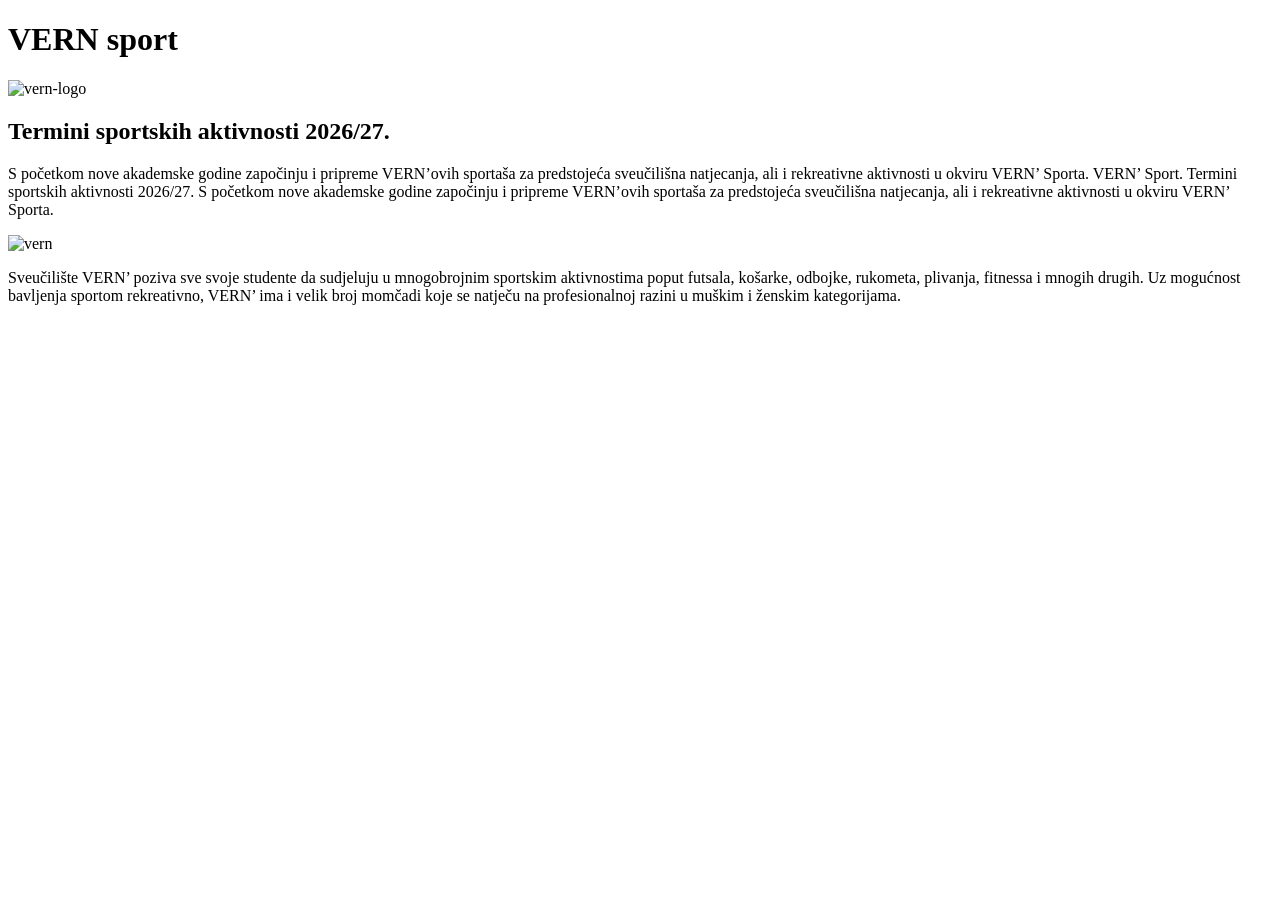
==== vjezba1.html @ 8e4ecfc6 "Add files via upload" ====
<!DOCTYPE HTML>
<html lang="hr">
	<head>
		<title>Vjezba 1_2</title>
		<meta http-equiv="content-type" content="text/html; charset=UTF-8">
		<meta name="description" content="prvi zadatak za vjezbu">
		<meta name="keywords" content="vjezba, meta, podaci">
		<meta name="author" content="Ada Tikvan">
		<meta name="viewport" content="width=device-width, initial-scale=1">
		
	</head>
	<body>
		<h1>VERN sport</h1>
		<img src="https://vern.hr/wp-content/themes/vern/assets/images/vern-polozeni-logo.svg"  alt="vern-logo">
		<h2>Termini sportskih aktivnosti 2026/27.</h2>
		<p>S početkom nove akademske godine započinju i pripreme VERN’ovih sportaša za predstojeća sveučilišna natjecanja, ali i rekreativne aktivnosti u okviru VERN’ Sporta.
			VERN’ Sport. Termini sportskih aktivnosti 2026/27. S početkom nove akademske godine započinju i pripreme VERN’ovih sportaša za predstojeća sveučilišna natjecanja, ali i rekreativne aktivnosti u okviru VERN’ Sporta.

		</p>
		<img src="slike_vjeba/vern.jfif" alt="vern">
		<p>Sveučilište VERN’ poziva sve svoje studente da sudjeluju u mnogobrojnim sportskim aktivnostima poput futsala, košarke, odbojke, rukometa, plivanja, fitnessa i mnogih drugih. Uz mogućnost bavljenja sportom rekreativno, VERN’ ima i velik broj momčadi koje se natječu na profesionalnoj razini u muškim i ženskim kategorijama.</p>
	</body>
</html>
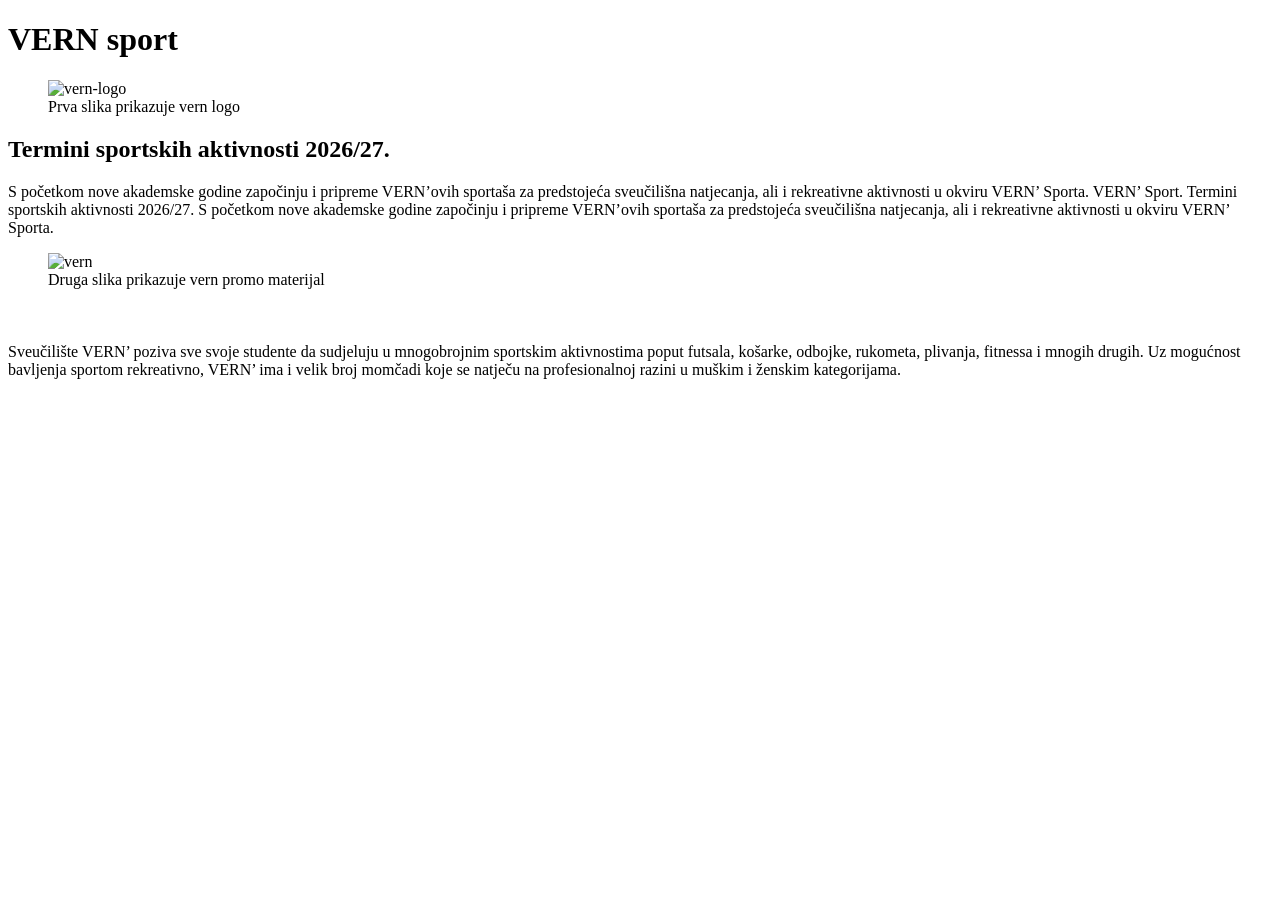
==== commit 52f10564: "Add files via upload" ====
--- a/vjezba1.html
+++ b/vjezba1.html
@@ -11,13 +11,53 @@
 	</head>
 	<body>
 		<h1>VERN sport</h1>
-		<img src="https://vern.hr/wp-content/themes/vern/assets/images/vern-polozeni-logo.svg"  alt="vern-logo">
+		<figure id="1">
+			<img src="https://vern.hr/wp-content/themes/vern/assets/images/vern-polozeni-logo.svg"  alt="vern-logo">
+			<figcaption>Prva slika prikazuje vern logo </figcaption>
+		</figure>
+		
 		<h2>Termini sportskih aktivnosti 2026/27.</h2>
 		<p>S početkom nove akademske godine započinju i pripreme VERN’ovih sportaša za predstojeća sveučilišna natjecanja, ali i rekreativne aktivnosti u okviru VERN’ Sporta.
 			VERN’ Sport. Termini sportskih aktivnosti 2026/27. S početkom nove akademske godine započinju i pripreme VERN’ovih sportaša za predstojeća sveučilišna natjecanja, ali i rekreativne aktivnosti u okviru VERN’ Sporta.
 
 		</p>
-		<img src="slike_vjeba/vern.jfif" alt="vern">
+		<figure id="2">
+			<img src="slike_vjeba/vern.jfif" alt="vern">
+			<figcaption>Druga slika prikazuje vern promo materijal</figcaption>
+		</figure>
+		<table>
+			<tr>
+				<th></th>
+				<th></th>
+				<th></th>
+				<th></th>		
+			</tr>
+			<tr>
+				<td></td>
+				<td></td>
+				<td></td>
+				<td></td>
+			</tr>
+			<tr>
+				<td></td>
+				<td></td>
+				<td></td>
+				<td></td>
+			</tr>
+			<tr>
+				<td></td>
+				<td></td>
+				<td></td>
+				<td></td>
+			</tr>
+			<tr>
+				<td></td>
+				<td></td>
+				<td></td>
+				<td></td>
+			</tr>
+		</table>
+		
 		<p>Sveučilište VERN’ poziva sve svoje studente da sudjeluju u mnogobrojnim sportskim aktivnostima poput futsala, košarke, odbojke, rukometa, plivanja, fitnessa i mnogih drugih. Uz mogućnost bavljenja sportom rekreativno, VERN’ ima i velik broj momčadi koje se natječu na profesionalnoj razini u muškim i ženskim kategorijama.</p>
 	</body>
 </html>
